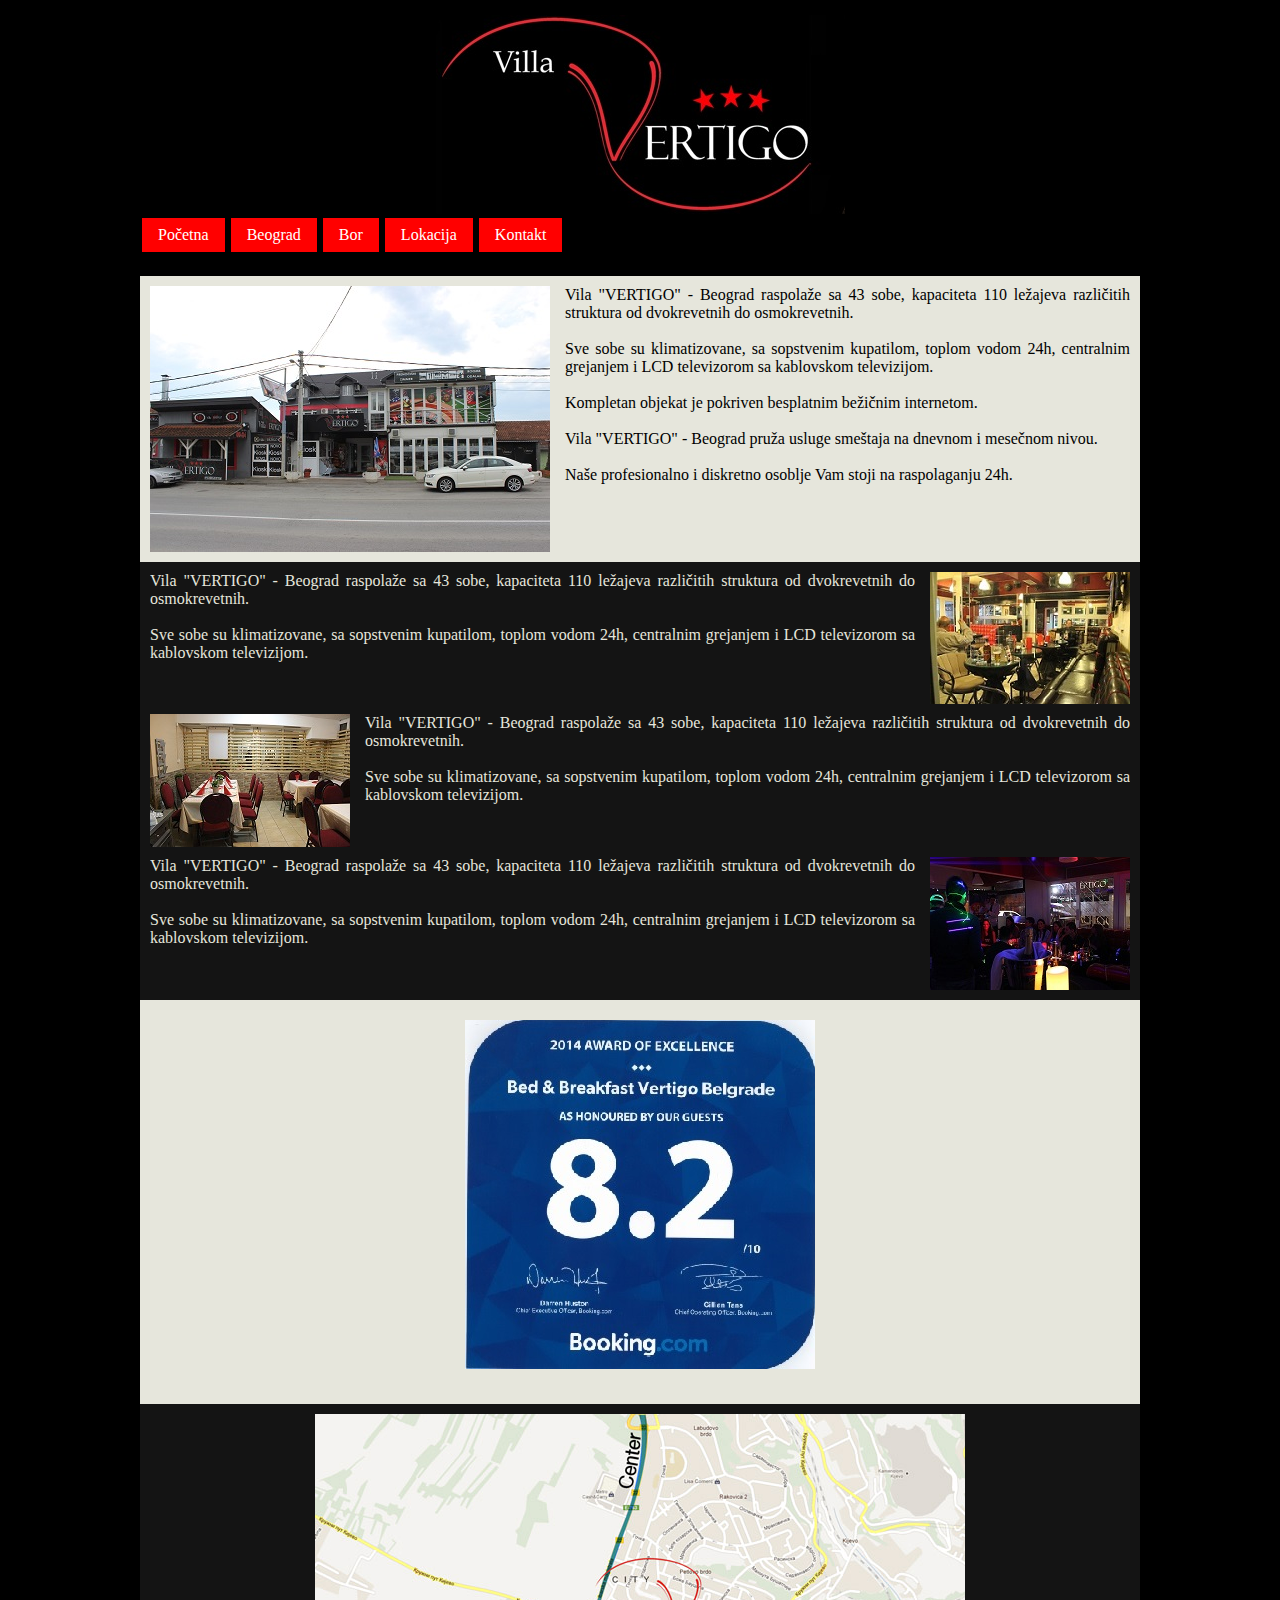
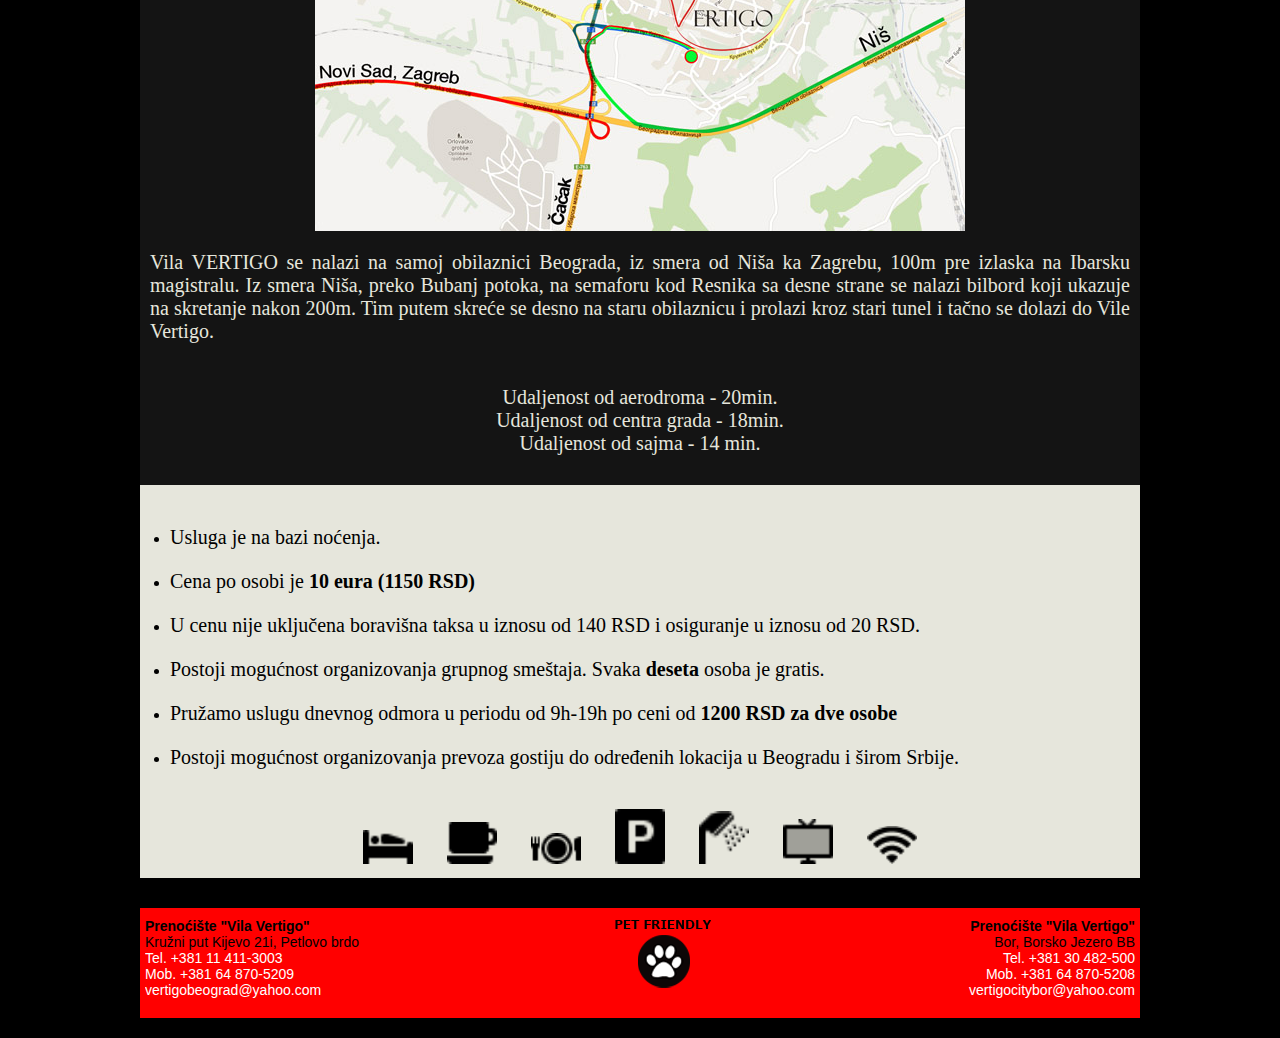
==== index.html @ a2151fa0 "Fist commit - Web site - Vertigo" ====
<!DOCTYPE html>

<head>
    <meta http-equiv="Content-Type" content="text/html; charset=utf-8" />
    <meta name="viewport" content="width=device-width, initial-scale=1.0">
    
    <title>Vila Vertigo</title>
    
    <link href="css/styles3.css" rel="stylesheet" type="text/css">        
    <script src="https://ajax.googleapis.com/ajax/libs/jquery/1.12.0/jquery.js"></script>
    
</head>


<body> 
    
    <header>
        
        <article class="logo">
            <img src="images/logo.jpg" alt="Logo Prenociste Vertigo">
        </article>
        
        <nav>                 
        
        <ul id="burger" class="button">
            
                    <!-- Javascript <li onClick="clickBurger()"> -->
                    <li>    
                        <a href="#">
                            &#9776
                        </a> 
                    </li>    
                    
        </ul>
            
        <ul id="gl_meni" class="button">   
                                                 
                    <li>
                         <a href="#">
                             Početna
                          </a>
                    </li>  
                                          
                    <li>
                        <a href="#">
                        Beograd
                        </a>
                    </li>
                    
                    <li>
                        <a href="#">
                        Bor
                        </a>
                    </li>
                    
                    <li>
                        <a href="#">
                        Lokacija
                        </a>
                    </li>
                    
                    <li>
                        <a href="#">
                        Kontakt
                        </a>
                    </li>
                                                             
            </ul>
        </nav>
    </header>
                
    <article class="article_general bela_pozadina slika_art">                
        <img src="images/hotel.jpg" alt="Hotel">
        <p><span>Vila "VERTIGO" - Beograd</span> raspolaže sa 43 sobe, kapaciteta 110 ležajeva različitih struktura od dvokrevetnih do osmokrevetnih.
           <br><br class="vidljivo">Sve sobe su klimatizovane, sa sopstvenim kupatilom, toplom vodom 24h, centralnim grejanjem i LCD televizorom sa kablovskom televizijom.
           <br><br class="vidljivo">Kompletan objekat je pokriven besplatnim bežičnim internetom.
           <br><br class="vidljivo"><span>Vila "VERTIGO" - Beograd</span> pruža usluge smeštaja na dnevnom i mesečnom nivou. 
           <br><br class="vidljivo">Naše profesionalno i diskretno osoblje Vam stoji na raspolaganju 24h.         
        </p>
    </div>         
   </article>
   
   
   
   <section class="crna_pozadina">
       
    <article class="article_general crna_pozadina slika_desno_m" style="margin: 0px; margin-bottom: 10px; padding: 0px;">                
        <img src="images/usluge_1.jpg" alt="slika kafic">
        <p><span>Vila "VERTIGO" - Beograd</span> raspolaže sa 43 sobe, kapaciteta 110 ležajeva različitih struktura od dvokrevetnih do osmokrevetnih.
           <br><br class="vidljivo">Sve sobe su klimatizovane, sa sopstvenim kupatilom, toplom vodom 24h, centralnim grejanjem i LCD televizorom sa kablovskom televizijom.
        </p>        
   </article>
   
   <article class="article_general crna_pozadina slika_levo_m" style="margin: 0px; margin-bottom: 10px; padding: 0px;">                
        <img src="images/usluge_2.jpg" alt="slika restoran">
        <p><span>Vila "VERTIGO" - Beograd</span> raspolaže sa 43 sobe, kapaciteta 110 ležajeva različitih struktura od dvokrevetnih do osmokrevetnih.
           <br><br class="vidljivo">Sve sobe su klimatizovane, sa sopstvenim kupatilom, toplom vodom 24h, centralnim grejanjem i LCD televizorom sa kablovskom televizijom.
        </p>       
   </article>     
        
   <article class="article_general crna_pozadina slika_desno_m" style="margin: 0px; padding: 0px;">                
        <img src="images/usluge_3.jpg" alt="slika disco">
        <p><span>Vila "VERTIGO" - Beograd</span> raspolaže sa 43 sobe, kapaciteta 110 ležajeva različitih struktura od dvokrevetnih do osmokrevetnih.
           <br><br class="vidljivo">Sve sobe su klimatizovane, sa sopstvenim kupatilom, toplom vodom 24h, centralnim grejanjem i LCD televizorom sa kablovskom televizijom.
         </p>       
   </article>          
        
  </section>
     
     <section class="bela_pozadina">     
        <article class="article_general bela_pozadina slika_block">                
            <img src="./images/booking.jpg" alt="Booking">             
        </article>      
     </section>
     
     <article class="art_usluge crna_pozadina slika_block">
                <img src="./images/mapa_S.jpg" alt="Mapa">
                <p>
                    Vila VERTIGO se nalazi na samoj obilaznici Beograda, iz smera od Niša ka Zagrebu, 100m pre izlaska na Ibarsku magistralu.
                    Iz smera Niša, preko Bubanj potoka, na semaforu kod Resnika sa desne strane se nalazi bilbord koji ukazuje na skretanje nakon 200m.
                    Tim putem skreće se desno na staru obilaznicu i prolazi  kroz stari tunel i  tačno se dolazi do Vile Vertigo.                                               
                </p>                                                 
                <p style="text-align: center">
                <br>Udaljenost od aerodroma - 20min.<br>Udaljenost od centra grada - 18min.<br>Udaljenost od sajma - 14 min.            
                </p>
     </article>                  
    
   <article class="art_cene bela_pozadina">
       <ul>
           <li><p>Usluga je na bazi noćenja.</p></li>
           <li><p>Cena po osobi je <span>10 eura (1150 RSD)</span></p></li>
           <li><p>U cenu nije uključena boravišna taksa u iznosu od 140 RSD i osiguranje u iznosu od 20 RSD.</p></li>
           <li><p>Postoji mogućnost organizovanja grupnog smeštaja. Svaka <span>deseta</span> osoba je gratis.</p></li>
           <li><p>Pružamo uslugu dnevnog odmora u periodu od 9h-19h po ceni od <span>1200 RSD za dve osobe</span></p></li>
           <li><p>Postoji mogućnost organizovanja prevoza gostiju do određenih lokacija u Beogradu i širom Srbije.</p></li>
       </ul>
       
     
   </article>       

   <article class="bela_pozadina" style="text-align: center; padding-bottom:10px">
                                                                             
      <img class="glyphstil" src="./images/usluge_gly/bed-alt.png">
      <img class="glyphstil" src="./images/usluge_gly/coffee-cup.png">
      <img class="glyphstil" src="./images/usluge_gly/dining-set.png">
      <img class="glyphstil" src="./images/usluge_gly/parking.png">
      <img class="glyphstil" src="./images/usluge_gly/shower.png">
      <img class="glyphstil" src="./images/usluge_gly/tv.png">
      <img class="glyphstil" style="margin-right: 0px" src="./images/usluge_gly/wifi.png">     
   
   </article>   

    <footer>
        <div class="div_block">
                 <p class="p_levo">
                    <b>Prenoćište "Vila Vertigo"</b>
                    <br>
                    Kružni put Kijevo 21i, Petlovo brdo
                    <br>
                    <font color = "white">Tel. +381 11 411-3003</font>
                    <br>
                    <font color = "white">Mob. +381 64 870-5209</font>
                    <br>
                    <font color = "white">vertigobeograd@yahoo.com</font>
                </p>                       
          
                <p class="p_desno">
                    <b>Prenoćište "Vila Vertigo"</b>
                    <br>
                    Bor, Borsko Jezero BB
                    <br>
                    <font color = "white">Tel. +381 30 482-500</font>
                    <br>
                    <font color = "white">Mob. +381 64 870-5208</font>
                    <br>
                    <font color = "white">vertigocitybor@yahoo.com</font>
                </p>                                                                                
               
             <img id="futimg" src="images/icon_petfriendly.png">                
       </div>                                   
   </footer>
         
<script>
    
    /*JavaScript way     
    function clickBurger()
    {                                 
        console.log("Click burger...");
        //document.getElementById("gl_meni").classList.toggle("responsive");
        $('#gl_meni').toggleClass('responsive');            
    }        */
    
    /*JQuery way*/
    /*$(document).ready( function(){
    $('#burger li').click( function(){        
        $('#gl_meni').toggleClass('responsive');                        
     })});*/
     
     
     $(document).ready(
         function(){
             $('#burger').click(
                 function(evt){
                     console.log("Bruger clicked...")
                     console.log(evt);
                     //$('#gl_meni').toggleClass('prikazi');
                     $('#gl_meni').slideToggle(); 
                }
             )
         }
     );
     
     /*$(document).ready(
         function(){
             function eventHandler(evt){
                 //console.log("Event...");
                 console.log(evt);
                 console.log($(this));
             }
             
             $('#burger').bind('click', eventHandler);
             $('#burger').bind('mouseover', eventHandler);
             $('html').bind('click', eventHandler);         
     });*/
 
</script>

     
</body>
---- css/styles3.css ----
/* Mobile */
* {
    box-sizing: border-box;
}

body{
    margin: auto;     
    background-color: black;
    padding-top: 15px;
    width: 100%;
}

header{
    display: block;
    margin-bottom: 20px;  
}

article.logo img{
   display: block;
   margin: auto;
   max-width: 100%;   
}

/*MENI */
header nav ul.button{    
    list-style-type: none;
    padding: 0px;
    margin: 0px;   
    overflow: hidden;     
}

header nav ul.button li{
     padding: 0px;
     margin: 0px;   
     margin-right: 2px;
     overflow: auto;                    
}

header nav ul.button li a{      
    display: block; 
    font-family: Georgia, serif;           
    color: white;
    background-color: rgb(255,0,0);    
    padding: 8px 16px;
    text-align: left;
    text-decoration: none;
    font-size: 16px;
    margin: 4px 2px;
    -webit-transition-duration: 0.4s; 
    transition-duration: 0.4s;
    cursor: pointer;             
}

header nav ul.button li a:hover, .aktive {
    background-color: rgb(255,255,255);
    color: rgb(255, 0, 0);
    border-radius: 5px;    
}

#burger{
    display: inline-block;          
}

#gl_meni.button{
    display: none;
}

#gl_meni.button.prikazi{
    display: block;
}
/*MENI - kraj*/

article.article_general
{
    padding: 10px;
    overflow: auto;             
}

article.article_general p{
    font-family: Georgia, serif;   
    text-align: justify;   
    font-size: 16px;          
    margin-top: 0px;      
}

.crna_pozadina{
    background-color: rgb(20,20,20);
}

.bela_pozadina{
    background-color: rgb(230,230,220);
}

.bela_pozadina p{    
   color: rgb(0,0,0);    
}

.crna_pozadina p{
    color: rgb(230,230,220);
}

article.slika_art img, article.slika_block img{
    display: block;     
    margin: auto;    
    margin-bottom: 15px;   
    max-width: 100%;     
}

.vidljivo{
    display: none;
}

.slika_levo_m img{
    float: left;  
    margin-right: 15px;
    max-width: 75%;     
}
            
.slika_desno_m img{
    float: right;  
    margin-left: 15px;
    max-width: 75%;            
}

section{
    margin: 0px;      
    padding: 10px;       
}

section.crna_pozadina article{
    padding-bottom: 10px;
}

.art_usluge{
    padding: 10px;          
    overflow: auto;
    max-width: 100%;
    box-sizing: border-box;
}

.art_usluge img{
   display: block;    
   margin: auto;
   max-width: 100%;   
}

.art_usluge p{
    font-family: Georgia, serif;
    font-size: 16px;
    text-align: justify;
    word-wrap: break-word;    
    color: rgb(230,230,220);
    vertical-align: center;                 
}

.art_cene{
    padding: 10px;          
    overflow: auto;
    max-width: 100%;        
    box-sizing: border-box;             
}
   
.art_cene p{
    font-size: 20px;
}

.art_cene ul{
    margin: 0px;
    padding: 10px;  
    padding-left: 20px;      
}

article.bela_pozadina ul li p{    
    text-align: left;
    font-family: Georgia, serif;
    font-size: 20px; 
    line-height: 120%;
}

article.bela_pozadina ul li p span{
    font-weight: bold;
}

footer {
	width:100%;
    overflow: auto;
    display: block;
    background: red;
    
	margin-top:30px;
    margin-bottom: 20px;
    
	padding-top: 10px;
    padding-bottom: 10px;
    padding-left: 5px;
    padding-right: 5px;
    
	font-family:"Trebuchet MS", Arial, Helvetica, sans-serif;
	font-size:14px;   
}	

 
footer p.p_levo, footer p.p_desno{
    margin: auto;
    text-align: center;
     
    padding: 0px;
    padding-bottom: 10px;    
}

footer div.div_block{
    display: block; 
    overflow: auto;
}

#futimg{
        display: block;     
        margin: auto;
}

.glyphstil{
    display: inline-block;    
    width: 50px; 
    margin-right: 30px
}
       
/*Small desktop from 651px*/
@media only screen and (min-width: 651px) {
    #burger{
        display: none;
    }
    
    #gl_meni.button{
        display: block;
    }
    
    nav ul.button li{
        float: left;
    }
    
    article.slika_art img{
        float: left;
        margin-right: 15px;  
        margin-bottom: 0px;      
    }
    
     footer{
        width: 100%;
    }
    
    footer p.p_levo{
        margin: 0px;
        float: left;  
        text-align: left;                 
    }
   
    footer p.p_desno{
        margin: 0px;
        float: right;    
        text-align: right;               
    }
    
     #futimg{
        /*float: right;*/
        margin: auto;       
    }
    
    .vidljivo{
        display: block;
    }
}

/*Over 1000px screen*/
@media only screen and (min-width: 1001px) {
    body{
        width: 1000px;
    }      
    
    .art_usluge p{
        font-size: 20px;
    }
    
    footer{
        width: 100%;
    }        
}
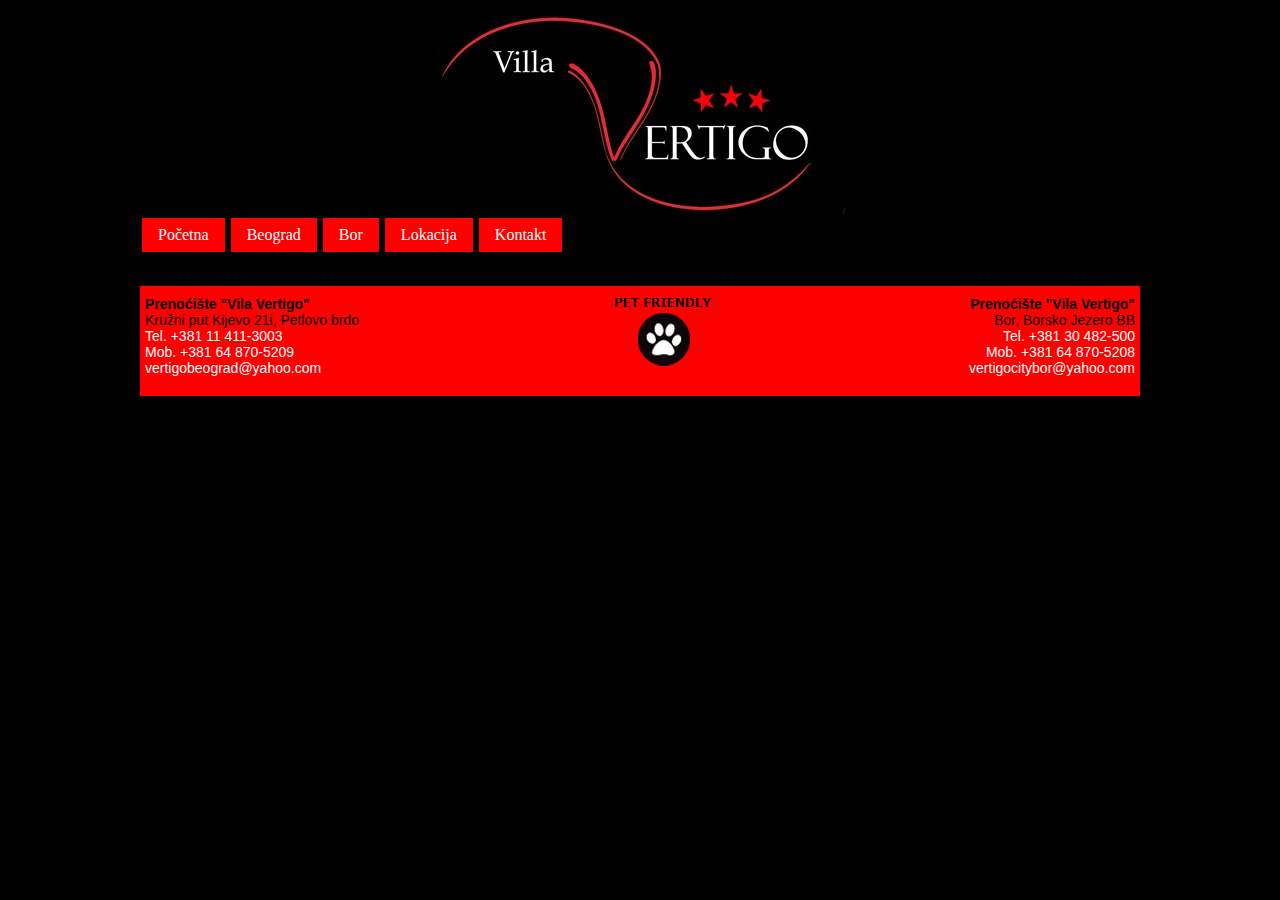
==== commit fa91acae: "Uspesna proba AJAX-a" ====
--- a/index.html
+++ b/index.html
@@ -6,8 +6,12 @@
     
     <title>Vila Vertigo</title>
     
-    <link href="css/styles3.css" rel="stylesheet" type="text/css">        
+    <link href="fancybox/jquery.fancybox.css" rel="stylesheet">
+    <link href="css/styles3.css" rel="stylesheet" type="text/css">      
+    
+      
     <script src="https://ajax.googleapis.com/ajax/libs/jquery/1.12.0/jquery.js"></script>
+    <script src="fancybox/jquery.fancybox.js"></script>
     
 </head>
 
@@ -42,13 +46,13 @@
                     </li>  
                                           
                     <li>
-                        <a href="#">
+                        <a href="beograd.html">
                         Beograd
                         </a>
                     </li>
                     
                     <li>
-                        <a href="#">
+                        <a href="bor.html">
                         Bor
                         </a>
                     </li>
@@ -69,86 +73,8 @@
         </nav>
     </header>
                 
-    <article class="article_general bela_pozadina slika_art">                
-        <img src="images/hotel.jpg" alt="Hotel">
-        <p><span>Vila "VERTIGO" - Beograd</span> raspolaže sa 43 sobe, kapaciteta 110 ležajeva različitih struktura od dvokrevetnih do osmokrevetnih.
-           <br><br class="vidljivo">Sve sobe su klimatizovane, sa sopstvenim kupatilom, toplom vodom 24h, centralnim grejanjem i LCD televizorom sa kablovskom televizijom.
-           <br><br class="vidljivo">Kompletan objekat je pokriven besplatnim bežičnim internetom.
-           <br><br class="vidljivo"><span>Vila "VERTIGO" - Beograd</span> pruža usluge smeštaja na dnevnom i mesečnom nivou. 
-           <br><br class="vidljivo">Naše profesionalno i diskretno osoblje Vam stoji na raspolaganju 24h.         
-        </p>
-    </div>         
-   </article>
-   
-   
-   
-   <section class="crna_pozadina">
-       
-    <article class="article_general crna_pozadina slika_desno_m" style="margin: 0px; margin-bottom: 10px; padding: 0px;">                
-        <img src="images/usluge_1.jpg" alt="slika kafic">
-        <p><span>Vila "VERTIGO" - Beograd</span> raspolaže sa 43 sobe, kapaciteta 110 ležajeva različitih struktura od dvokrevetnih do osmokrevetnih.
-           <br><br class="vidljivo">Sve sobe su klimatizovane, sa sopstvenim kupatilom, toplom vodom 24h, centralnim grejanjem i LCD televizorom sa kablovskom televizijom.
-        </p>        
-   </article>
-   
-   <article class="article_general crna_pozadina slika_levo_m" style="margin: 0px; margin-bottom: 10px; padding: 0px;">                
-        <img src="images/usluge_2.jpg" alt="slika restoran">
-        <p><span>Vila "VERTIGO" - Beograd</span> raspolaže sa 43 sobe, kapaciteta 110 ležajeva različitih struktura od dvokrevetnih do osmokrevetnih.
-           <br><br class="vidljivo">Sve sobe su klimatizovane, sa sopstvenim kupatilom, toplom vodom 24h, centralnim grejanjem i LCD televizorom sa kablovskom televizijom.
-        </p>       
-   </article>     
-        
-   <article class="article_general crna_pozadina slika_desno_m" style="margin: 0px; padding: 0px;">                
-        <img src="images/usluge_3.jpg" alt="slika disco">
-        <p><span>Vila "VERTIGO" - Beograd</span> raspolaže sa 43 sobe, kapaciteta 110 ležajeva različitih struktura od dvokrevetnih do osmokrevetnih.
-           <br><br class="vidljivo">Sve sobe su klimatizovane, sa sopstvenim kupatilom, toplom vodom 24h, centralnim grejanjem i LCD televizorom sa kablovskom televizijom.
-         </p>       
-   </article>          
-        
-  </section>
-     
-     <section class="bela_pozadina">     
-        <article class="article_general bela_pozadina slika_block">                
-            <img src="./images/booking.jpg" alt="Booking">             
-        </article>      
-     </section>
-     
-     <article class="art_usluge crna_pozadina slika_block">
-                <img src="./images/mapa_S.jpg" alt="Mapa">
-                <p>
-                    Vila VERTIGO se nalazi na samoj obilaznici Beograda, iz smera od Niša ka Zagrebu, 100m pre izlaska na Ibarsku magistralu.
-                    Iz smera Niša, preko Bubanj potoka, na semaforu kod Resnika sa desne strane se nalazi bilbord koji ukazuje na skretanje nakon 200m.
-                    Tim putem skreće se desno na staru obilaznicu i prolazi  kroz stari tunel i  tačno se dolazi do Vile Vertigo.                                               
-                </p>                                                 
-                <p style="text-align: center">
-                <br>Udaljenost od aerodroma - 20min.<br>Udaljenost od centra grada - 18min.<br>Udaljenost od sajma - 14 min.            
-                </p>
-     </article>                  
-    
-   <article class="art_cene bela_pozadina">
-       <ul>
-           <li><p>Usluga je na bazi noćenja.</p></li>
-           <li><p>Cena po osobi je <span>10 eura (1150 RSD)</span></p></li>
-           <li><p>U cenu nije uključena boravišna taksa u iznosu od 140 RSD i osiguranje u iznosu od 20 RSD.</p></li>
-           <li><p>Postoji mogućnost organizovanja grupnog smeštaja. Svaka <span>deseta</span> osoba je gratis.</p></li>
-           <li><p>Pružamo uslugu dnevnog odmora u periodu od 9h-19h po ceni od <span>1200 RSD za dve osobe</span></p></li>
-           <li><p>Postoji mogućnost organizovanja prevoza gostiju do određenih lokacija u Beogradu i širom Srbije.</p></li>
-       </ul>
-       
-     
-   </article>       
-
-   <article class="bela_pozadina" style="text-align: center; padding-bottom:10px">
-                                                                             
-      <img class="glyphstil" src="./images/usluge_gly/bed-alt.png">
-      <img class="glyphstil" src="./images/usluge_gly/coffee-cup.png">
-      <img class="glyphstil" src="./images/usluge_gly/dining-set.png">
-      <img class="glyphstil" src="./images/usluge_gly/parking.png">
-      <img class="glyphstil" src="./images/usluge_gly/shower.png">
-      <img class="glyphstil" src="./images/usluge_gly/tv.png">
-      <img class="glyphstil" style="margin-right: 0px" src="./images/usluge_gly/wifi.png">     
-   
-   </article>   
+    <div id="sadrzaj">
+    </div>
 
     <footer>
         <div class="div_block">
@@ -201,14 +127,34 @@
          function(){
              $('#burger').click(
                  function(evt){
-                     console.log("Bruger clicked...")
+                     /*console.log("Bruger clicked...")
                      console.log(evt);
-                     //$('#gl_meni').toggleClass('prikazi');
+                     $('#gl_meni').toggleClass('prikazi');*/
                      $('#gl_meni').slideToggle(); 
                 }
              )
+             
+             $('a.gallery').fancybox();
+             
+             
+             $('#gl_meni li a').click(
+                 function(){
+                     
+                     $('#sadrzaj').fadeOut(3000);
+                     
+                     var url=$(this).attr('href');
+                     console.log(url);
+                     $('#sadrzaj').load(url);
+                     
+                     return false;
+                 }
+             )
+             
          }
      );
+     
+     
+     
      
      /*$(document).ready(
          function(){
@@ -223,6 +169,8 @@
              $('html').bind('click', eventHandler);         
      });*/
  
+    
+ 
 </script>
 
      
--- a/css/styles3.css
+++ b/css/styles3.css
@@ -1,4 +1,5 @@
 /* Mobile */
+
 * {
     box-sizing: border-box;
 }
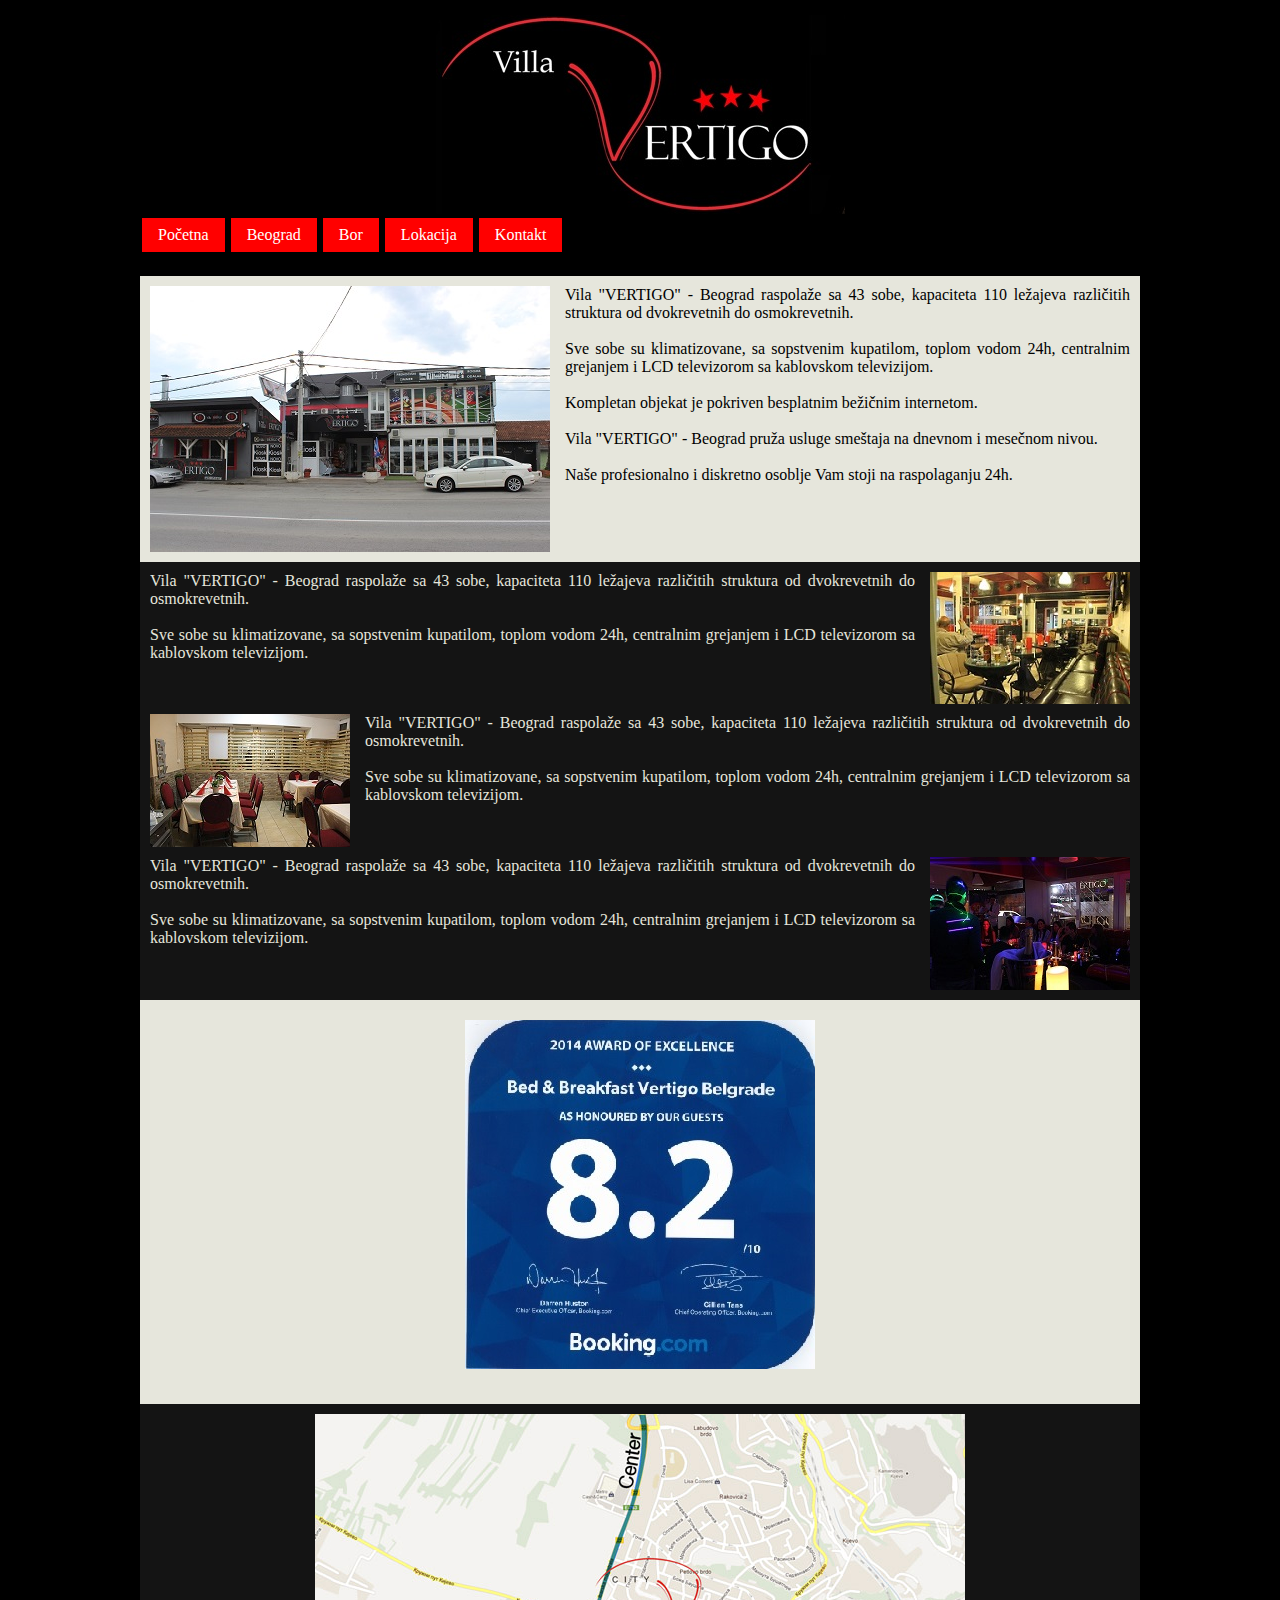
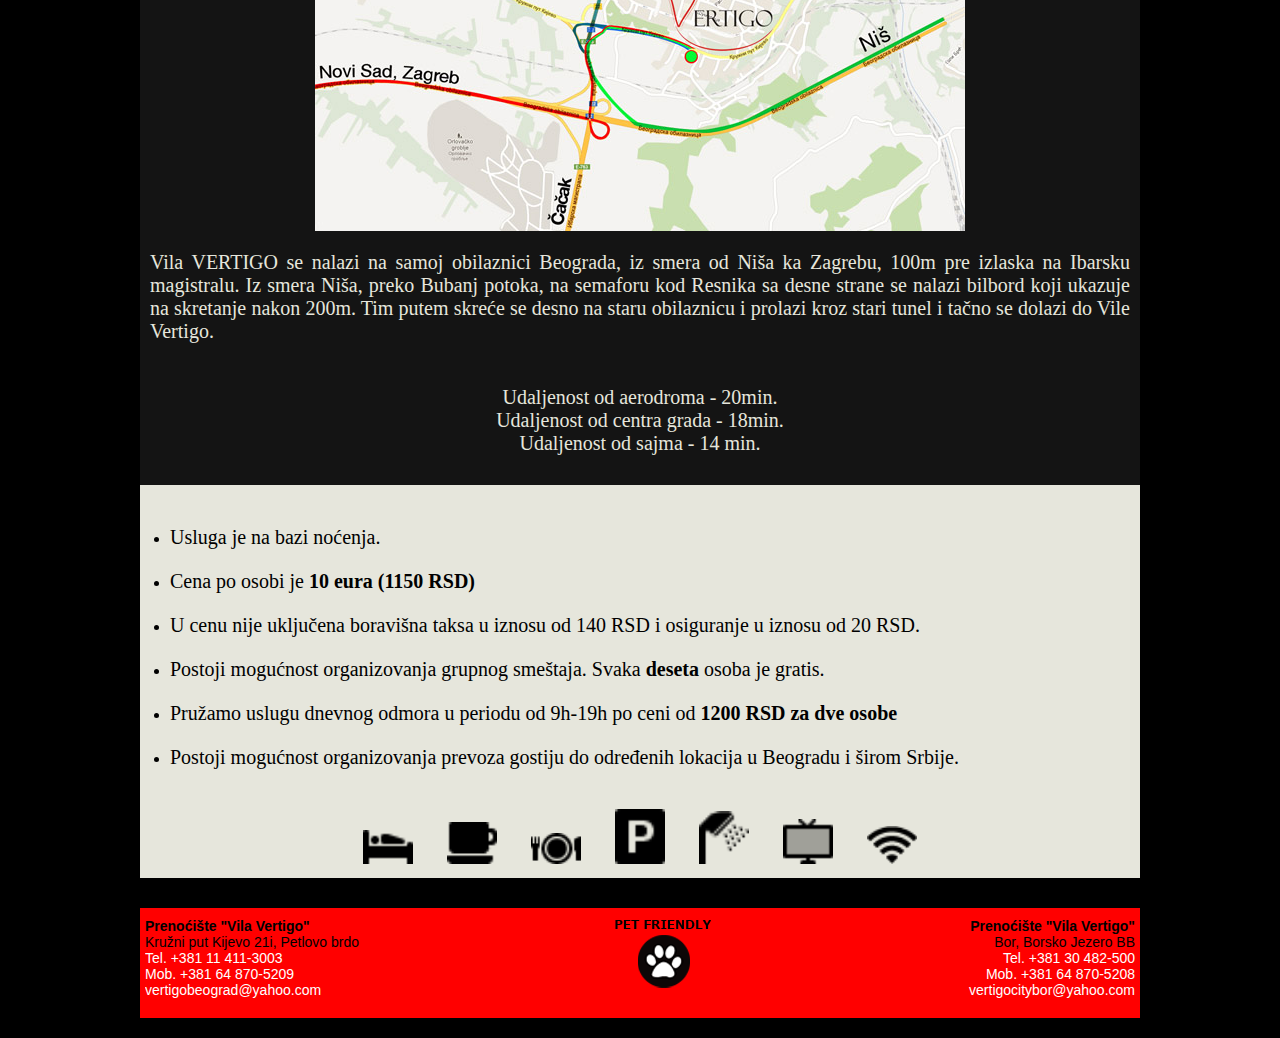
==== commit 16b45317: "Pocetak implementacije slider-a" ====
--- a/index.html
+++ b/index.html
@@ -6,6 +6,7 @@
     
     <title>Vila Vertigo</title>
     
+    <link href="css/style_image_slider.css" rel="text/css">
     <link href="fancybox/jquery.fancybox.css" rel="stylesheet">
     <link href="css/styles3.css" rel="stylesheet" type="text/css">      
     
@@ -46,13 +47,13 @@
                     </li>  
                                           
                     <li>
-                        <a href="beograd.html">
+                        <a href="#">
                         Beograd
                         </a>
                     </li>
                     
                     <li>
-                        <a href="bor.html">
+                        <a href="#">
                         Bor
                         </a>
                     </li>
@@ -73,8 +74,86 @@
         </nav>
     </header>
                 
-    <div id="sadrzaj">
-    </div>
+    <article class="article_general bela_pozadina slika_art">                
+        <a href="images/hotel.jpg" class="gallery" title="Slika hotel spreda"><img src="images/hotel.jpg" alt="Hotel"></a>
+        <p><span>Vila "VERTIGO" - Beograd</span> raspolaže sa 43 sobe, kapaciteta 110 ležajeva različitih struktura od dvokrevetnih do osmokrevetnih.
+           <br><br class="vidljivo">Sve sobe su klimatizovane, sa sopstvenim kupatilom, toplom vodom 24h, centralnim grejanjem i LCD televizorom sa kablovskom televizijom.
+           <br><br class="vidljivo">Kompletan objekat je pokriven besplatnim bežičnim internetom.
+           <br><br class="vidljivo"><span>Vila "VERTIGO" - Beograd</span> pruža usluge smeštaja na dnevnom i mesečnom nivou. 
+           <br><br class="vidljivo">Naše profesionalno i diskretno osoblje Vam stoji na raspolaganju 24h.         
+        </p>
+    </div>         
+   </article>
+   
+   
+   
+   <section class="crna_pozadina">
+       
+    <article class="article_general crna_pozadina slika_desno_m" style="margin: 0px; margin-bottom: 10px; padding: 0px;">                
+        <a href="images/usluge_1.jpg" class="gallery" title="Slika hotel spreda"><img src="images/usluge_1.jpg" alt="slika kafic"></a>
+        <p><span>Vila "VERTIGO" - Beograd</span> raspolaže sa 43 sobe, kapaciteta 110 ležajeva različitih struktura od dvokrevetnih do osmokrevetnih.
+           <br><br class="vidljivo">Sve sobe su klimatizovane, sa sopstvenim kupatilom, toplom vodom 24h, centralnim grejanjem i LCD televizorom sa kablovskom televizijom.
+        </p>        
+   </article>
+   
+   <article class="article_general crna_pozadina slika_levo_m" style="margin: 0px; margin-bottom: 10px; padding: 0px;">                
+        <img src="images/usluge_2.jpg" alt="slika restoran">
+        <p><span>Vila "VERTIGO" - Beograd</span> raspolaže sa 43 sobe, kapaciteta 110 ležajeva različitih struktura od dvokrevetnih do osmokrevetnih.
+           <br><br class="vidljivo">Sve sobe su klimatizovane, sa sopstvenim kupatilom, toplom vodom 24h, centralnim grejanjem i LCD televizorom sa kablovskom televizijom.
+        </p>       
+   </article>     
+        
+   <article class="article_general crna_pozadina slika_desno_m" style="margin: 0px; padding: 0px;">                
+        <img src="images/usluge_3.jpg" alt="slika disco">
+        <p><span>Vila "VERTIGO" - Beograd</span> raspolaže sa 43 sobe, kapaciteta 110 ležajeva različitih struktura od dvokrevetnih do osmokrevetnih.
+           <br><br class="vidljivo">Sve sobe su klimatizovane, sa sopstvenim kupatilom, toplom vodom 24h, centralnim grejanjem i LCD televizorom sa kablovskom televizijom.
+         </p>       
+   </article>          
+        
+  </section>
+     
+     <section class="bela_pozadina">     
+        <article class="article_general bela_pozadina slika_block">                
+            <img src="./images/booking.jpg" alt="Booking">             
+        </article>      
+     </section>
+     
+     <article class="art_usluge crna_pozadina slika_block">
+                <img src="./images/mapa_S.jpg" alt="Mapa">
+                <p>
+                    Vila VERTIGO se nalazi na samoj obilaznici Beograda, iz smera od Niša ka Zagrebu, 100m pre izlaska na Ibarsku magistralu.
+                    Iz smera Niša, preko Bubanj potoka, na semaforu kod Resnika sa desne strane se nalazi bilbord koji ukazuje na skretanje nakon 200m.
+                    Tim putem skreće se desno na staru obilaznicu i prolazi  kroz stari tunel i  tačno se dolazi do Vile Vertigo.                                               
+                </p>                                                 
+                <p style="text-align: center">
+                <br>Udaljenost od aerodroma - 20min.<br>Udaljenost od centra grada - 18min.<br>Udaljenost od sajma - 14 min.            
+                </p>
+     </article>                  
+    
+   <article class="art_cene bela_pozadina">
+       <ul>
+           <li><p>Usluga je na bazi noćenja.</p></li>
+           <li><p>Cena po osobi je <span>10 eura (1150 RSD)</span></p></li>
+           <li><p>U cenu nije uključena boravišna taksa u iznosu od 140 RSD i osiguranje u iznosu od 20 RSD.</p></li>
+           <li><p>Postoji mogućnost organizovanja grupnog smeštaja. Svaka <span>deseta</span> osoba je gratis.</p></li>
+           <li><p>Pružamo uslugu dnevnog odmora u periodu od 9h-19h po ceni od <span>1200 RSD za dve osobe</span></p></li>
+           <li><p>Postoji mogućnost organizovanja prevoza gostiju do određenih lokacija u Beogradu i širom Srbije.</p></li>
+       </ul>
+       
+     
+   </article>       
+
+   <article class="bela_pozadina" style="text-align: center; padding-bottom:10px">
+                                                                             
+      <img class="glyphstil" src="./images/usluge_gly/bed-alt.png">
+      <img class="glyphstil" src="./images/usluge_gly/coffee-cup.png">
+      <img class="glyphstil" src="./images/usluge_gly/dining-set.png">
+      <img class="glyphstil" src="./images/usluge_gly/parking.png">
+      <img class="glyphstil" src="./images/usluge_gly/shower.png">
+      <img class="glyphstil" src="./images/usluge_gly/tv.png">
+      <img class="glyphstil" style="margin-right: 0px" src="./images/usluge_gly/wifi.png">     
+   
+   </article>   
 
     <footer>
         <div class="div_block">
@@ -135,26 +214,8 @@
              )
              
              $('a.gallery').fancybox();
-             
-             
-             $('#gl_meni li a').click(
-                 function(){
-                     
-                     $('#sadrzaj').fadeOut(3000);
-                     
-                     var url=$(this).attr('href');
-                     console.log(url);
-                     $('#sadrzaj').load(url);
-                     
-                     return false;
-                 }
-             )
-             
          }
      );
-     
-     
-     
      
      /*$(document).ready(
          function(){
--- a/css/style_image_slider.css
+++ b/css/style_image_slider.css
@@ -0,0 +1,2 @@
+@import url(http://fonts.googleapis.com/css?family=Open+Sans:400,300,600);	
+
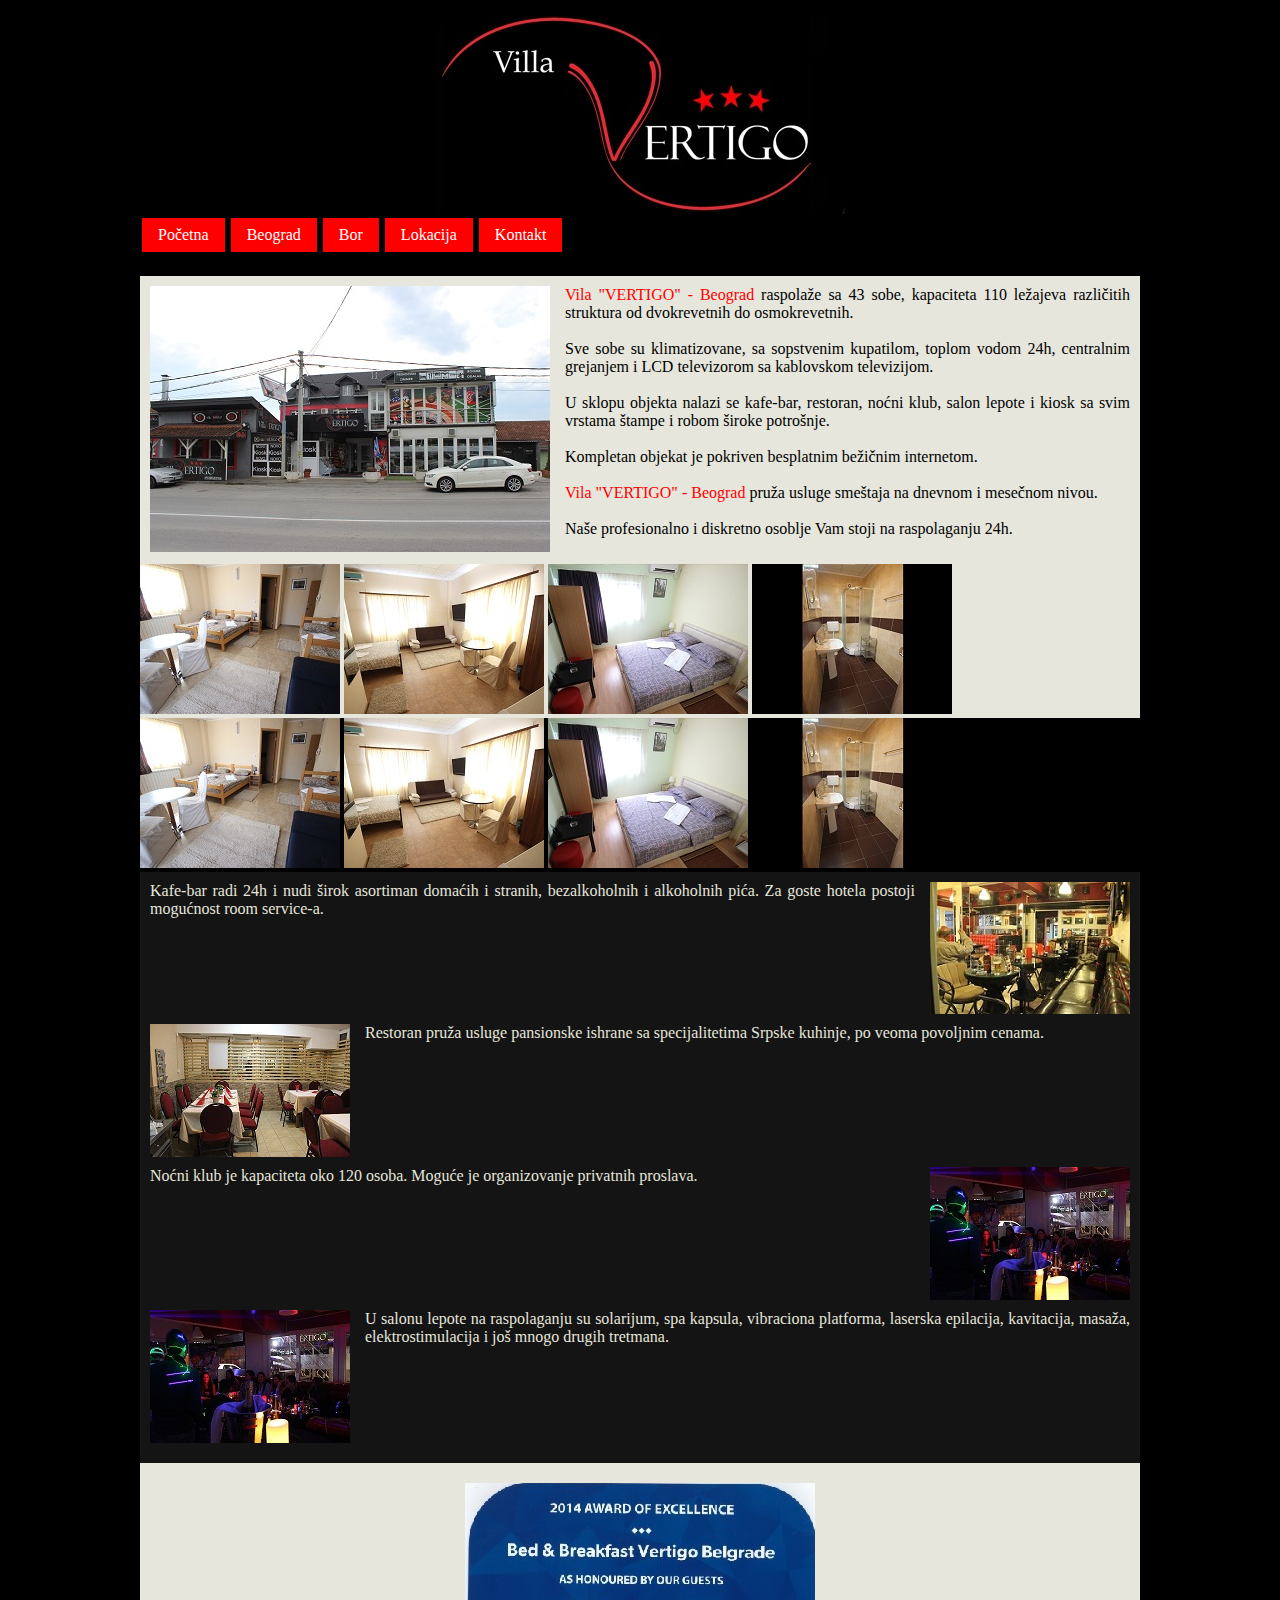
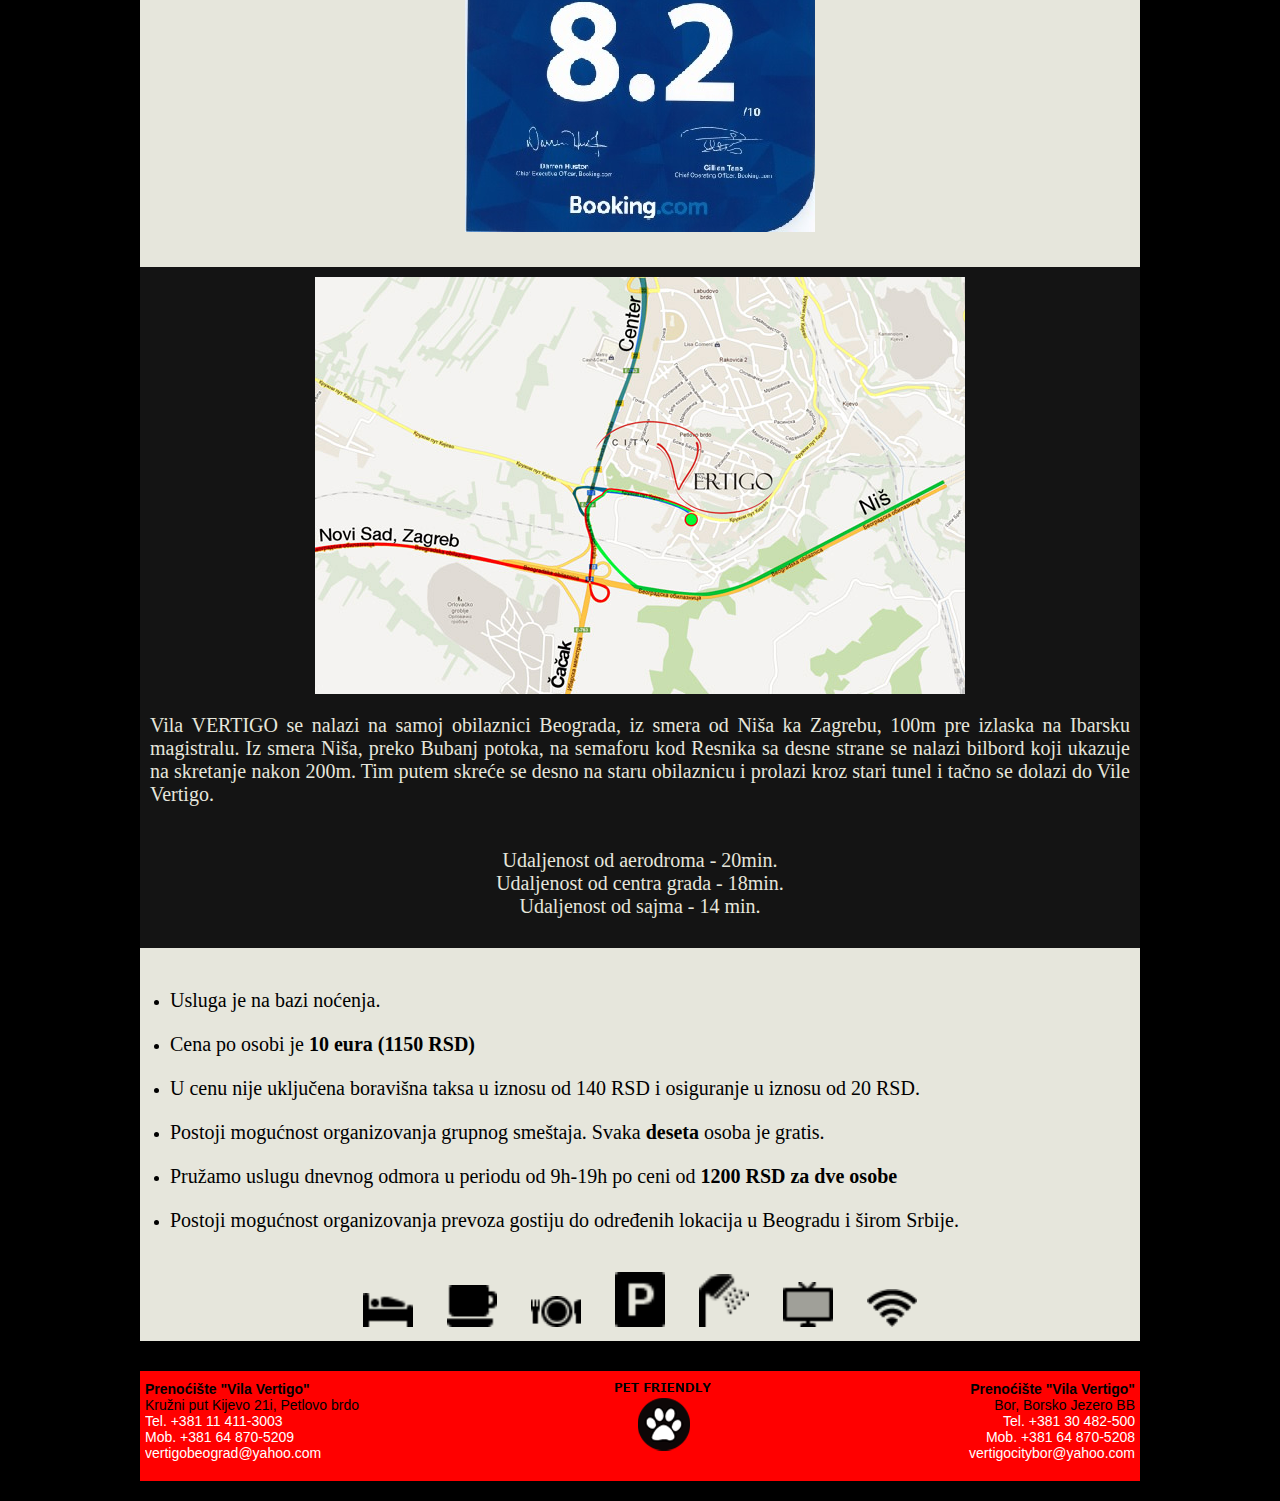
==== commit 474e0c5b: "Mnogo promena" ====
--- a/index.html
+++ b/index.html
@@ -6,13 +6,15 @@
     
     <title>Vila Vertigo</title>
     
-    <link href="css/style_image_slider.css" rel="text/css">
-    <link href="fancybox/jquery.fancybox.css" rel="stylesheet">
-    <link href="css/styles3.css" rel="stylesheet" type="text/css">      
-    
+     <link href="css/styles3.css" rel="stylesheet" type="text/css">      
+    <link href="fancybox/jquery.fancybox.css" type="text/css">
       
     <script src="https://ajax.googleapis.com/ajax/libs/jquery/1.12.0/jquery.js"></script>
-    <script src="fancybox/jquery.fancybox.js"></script>
+    <script src="fancybox/jquery.fancybox.pack.js"></script> 
+    
+    <!--<script src="sss/sss.min.js"></script>-->
+   
+    <!--<link href="sss/sss.css" rel="stylesheet" type="text/css" media="all">-->
     
 </head>
 
@@ -70,47 +72,80 @@
                         </a>
                     </li>
                                                              
-            </ul>
+            </ul>   
         </nav>
     </header>
                 
-    <article class="article_general bela_pozadina slika_art">                
-        <a href="images/hotel.jpg" class="gallery" title="Slika hotel spreda"><img src="images/hotel.jpg" alt="Hotel"></a>
-        <p><span>Vila "VERTIGO" - Beograd</span> raspolaže sa 43 sobe, kapaciteta 110 ležajeva različitih struktura od dvokrevetnih do osmokrevetnih.
+   <article class="article_general bela_pozadina slika_art">                
+        <img src="images/hotel.jpg" alt="Hotel">
+        <p><span style="color: red">Vila "VERTIGO" - Beograd</span> raspolaže sa 43 sobe, kapaciteta 110 ležajeva različitih struktura od dvokrevetnih do osmokrevetnih.
            <br><br class="vidljivo">Sve sobe su klimatizovane, sa sopstvenim kupatilom, toplom vodom 24h, centralnim grejanjem i LCD televizorom sa kablovskom televizijom.
+           <br><br class="vidljivo">U sklopu objekta nalazi se kafe-bar, restoran, noćni klub, salon lepote i kiosk sa svim vrstama štampe i robom široke potrošnje.
            <br><br class="vidljivo">Kompletan objekat je pokriven besplatnim bežičnim internetom.
-           <br><br class="vidljivo"><span>Vila "VERTIGO" - Beograd</span> pruža usluge smeštaja na dnevnom i mesečnom nivou. 
+           <br><br class="vidljivo"><span style="color: red">Vila "VERTIGO" - Beograd</span> pruža usluge smeštaja na dnevnom i mesečnom nivou. 
            <br><br class="vidljivo">Naše profesionalno i diskretno osoblje Vam stoji na raspolaganju 24h.         
         </p>
     </div>         
    </article>
    
-   
-   
+   <article  class="bela_pozadina slikex">
+      <a href="./images/sobe/1.jpg" class="gallery"><img src="./images/sobe/1_thumb.jpg"></a>
+      <a href="./images/sobe/2.jpg" class="gallery"><img src="./images/sobe/2_thumb.jpg"></a>
+      <a href="./images/sobe/3.jpg" class="gallery"><img src="./images/sobe/3_thumb.jpg"></a>
+      <a href="./images/sobe/4.jpg" class="gallery"><img src="./images/sobe/4_thumb.jpg"></a>        
+  </article>
+  
+  
+    <a href="./images/sobe/1.jpg" class="gallery2"><img src="./images/sobe/1_thumb.jpg"></a>
+      <a href="./images/sobe/2.jpg" class="gallery2"><img src="./images/sobe/2_thumb.jpg"></a>
+      <a href="./images/sobe/3.jpg" class="gallery2"><img src="./images/sobe/3_thumb.jpg"></a>
+      <a href="./images/sobe/4.jpg" class="gallery2"><img src="./images/sobe/4_thumb.jpg"></a>  
+      
+      
+   <!--<article id="slike_mob" class="article_general bela_pozadina">
+    <div id="slider" style="width: 350px; margin: auto; padding-bottom:20px" class="bela_pozadina">
+        <img src="./images/sobe/1_m.jpg">
+        <img src="./images/sobe/2_m.jpg">
+        <img src="./images/sobe/3_m.jpg">
+        <img src="./images/sobe/4_m.jpg">  
+    </div>     
+   </article>-->
+      
    <section class="crna_pozadina">
        
-    <article class="article_general crna_pozadina slika_desno_m" style="margin: 0px; margin-bottom: 10px; padding: 0px;">                
+    <article class="article_general crna_pozadina slika_desno_m" style="margin: 0px; margin-bottom: 10px; padding: 0px">                
         <a href="images/usluge_1.jpg" class="gallery" title="Slika hotel spreda"><img src="images/usluge_1.jpg" alt="slika kafic"></a>
-        <p><span>Vila "VERTIGO" - Beograd</span> raspolaže sa 43 sobe, kapaciteta 110 ležajeva različitih struktura od dvokrevetnih do osmokrevetnih.
-           <br><br class="vidljivo">Sve sobe su klimatizovane, sa sopstvenim kupatilom, toplom vodom 24h, centralnim grejanjem i LCD televizorom sa kablovskom televizijom.
+        <p>
+            <span class="boldfont">Kafe-bar</span> radi 24h i nudi širok asortiman domaćih i stranih, bezalkoholnih i alkoholnih pića. 
+            Za goste hotela postoji mogućnost room service-a. 
         </p>        
    </article>
    
    <article class="article_general crna_pozadina slika_levo_m" style="margin: 0px; margin-bottom: 10px; padding: 0px;">                
         <img src="images/usluge_2.jpg" alt="slika restoran">
-        <p><span>Vila "VERTIGO" - Beograd</span> raspolaže sa 43 sobe, kapaciteta 110 ležajeva različitih struktura od dvokrevetnih do osmokrevetnih.
-           <br><br class="vidljivo">Sve sobe su klimatizovane, sa sopstvenim kupatilom, toplom vodom 24h, centralnim grejanjem i LCD televizorom sa kablovskom televizijom.
+        <p>
+            <span class="boldfont">Restoran</span> pruža usluge pansionske ishrane sa specijalitetima Srpske kuhinje, po veoma povoljnim cenama.
         </p>       
    </article>     
         
-   <article class="article_general crna_pozadina slika_desno_m" style="margin: 0px; padding: 0px;">                
+   <article class="article_general crna_pozadina slika_desno_m" style="margin: 0px; margin-bottom: 10px; padding: 0px;">                
         <img src="images/usluge_3.jpg" alt="slika disco">
-        <p><span>Vila "VERTIGO" - Beograd</span> raspolaže sa 43 sobe, kapaciteta 110 ležajeva različitih struktura od dvokrevetnih do osmokrevetnih.
-           <br><br class="vidljivo">Sve sobe su klimatizovane, sa sopstvenim kupatilom, toplom vodom 24h, centralnim grejanjem i LCD televizorom sa kablovskom televizijom.
-         </p>       
+        <p>
+            <span class="boldfont">Noćni klub</span> je kapaciteta oko 120 osoba. Moguće je organizovanje privatnih proslava.
+        </p>       
    </article>          
-        
+   
+    <article class="article_general crna_pozadina slika_levo_m" style="margin: 0px; margin-bottom: 10px; padding: 0px;">                
+        <img src="images/usluge_4.jpg" alt="slika solarijum">
+        <p>
+            U <span class="boldfont">salonu lepote</span> na raspolaganju su solarijum, spa kapsula, vibraciona platforma, laserska epilacija, kavitacija, masaža, elektrostimulacija i 
+            još mnogo drugih tretmana.
+        </p>       
+   </article>  
+         
   </section>
+   
+
      
      <section class="bela_pozadina">     
         <article class="article_general bela_pozadina slika_block">                
@@ -213,7 +248,11 @@
                 }
              )
              
-             $('a.gallery').fancybox();
+             $('a.gallery2').fancybox();
+             
+            /*$('#slider').sss({
+                 slideShow : false
+             });*/             	                
          }
      );
      
--- a/sss/sss.css
+++ b/sss/sss.css
@@ -0,0 +1,51 @@
+.sss {
+	height: 0;
+	margin: 0; 
+	padding: 0;
+	position: relative;
+	display: block;
+	overflow: hidden;
+}
+
+.ssslide {
+	width: 100%;
+	margin: 0;
+	padding: 0;
+	position: absolute;
+	top: 0;
+	left: 0;
+	display: none;
+	overflow: hidden;
+}
+
+.ssslide img {
+	max-width: 100%;
+	height: auto;
+	margin: 0;
+	padding: 0;
+	position: relative;
+	display: block;
+}
+
+.sssnext, .sssprev {
+	width: 25px;
+	height: 100%;
+	margin: 0;
+	position: absolute;
+	top: 0;
+	background: url('images/arr.png') no-repeat;
+}
+
+.sssprev {
+	left: 3%;
+	background-position: 0 50%;
+}
+
+.sssnext {
+	right: 3%;
+	background-position: -26px 50%;
+}
+
+.sssprev:hover, .sssnext:hover {
+	cursor: pointer;
+}